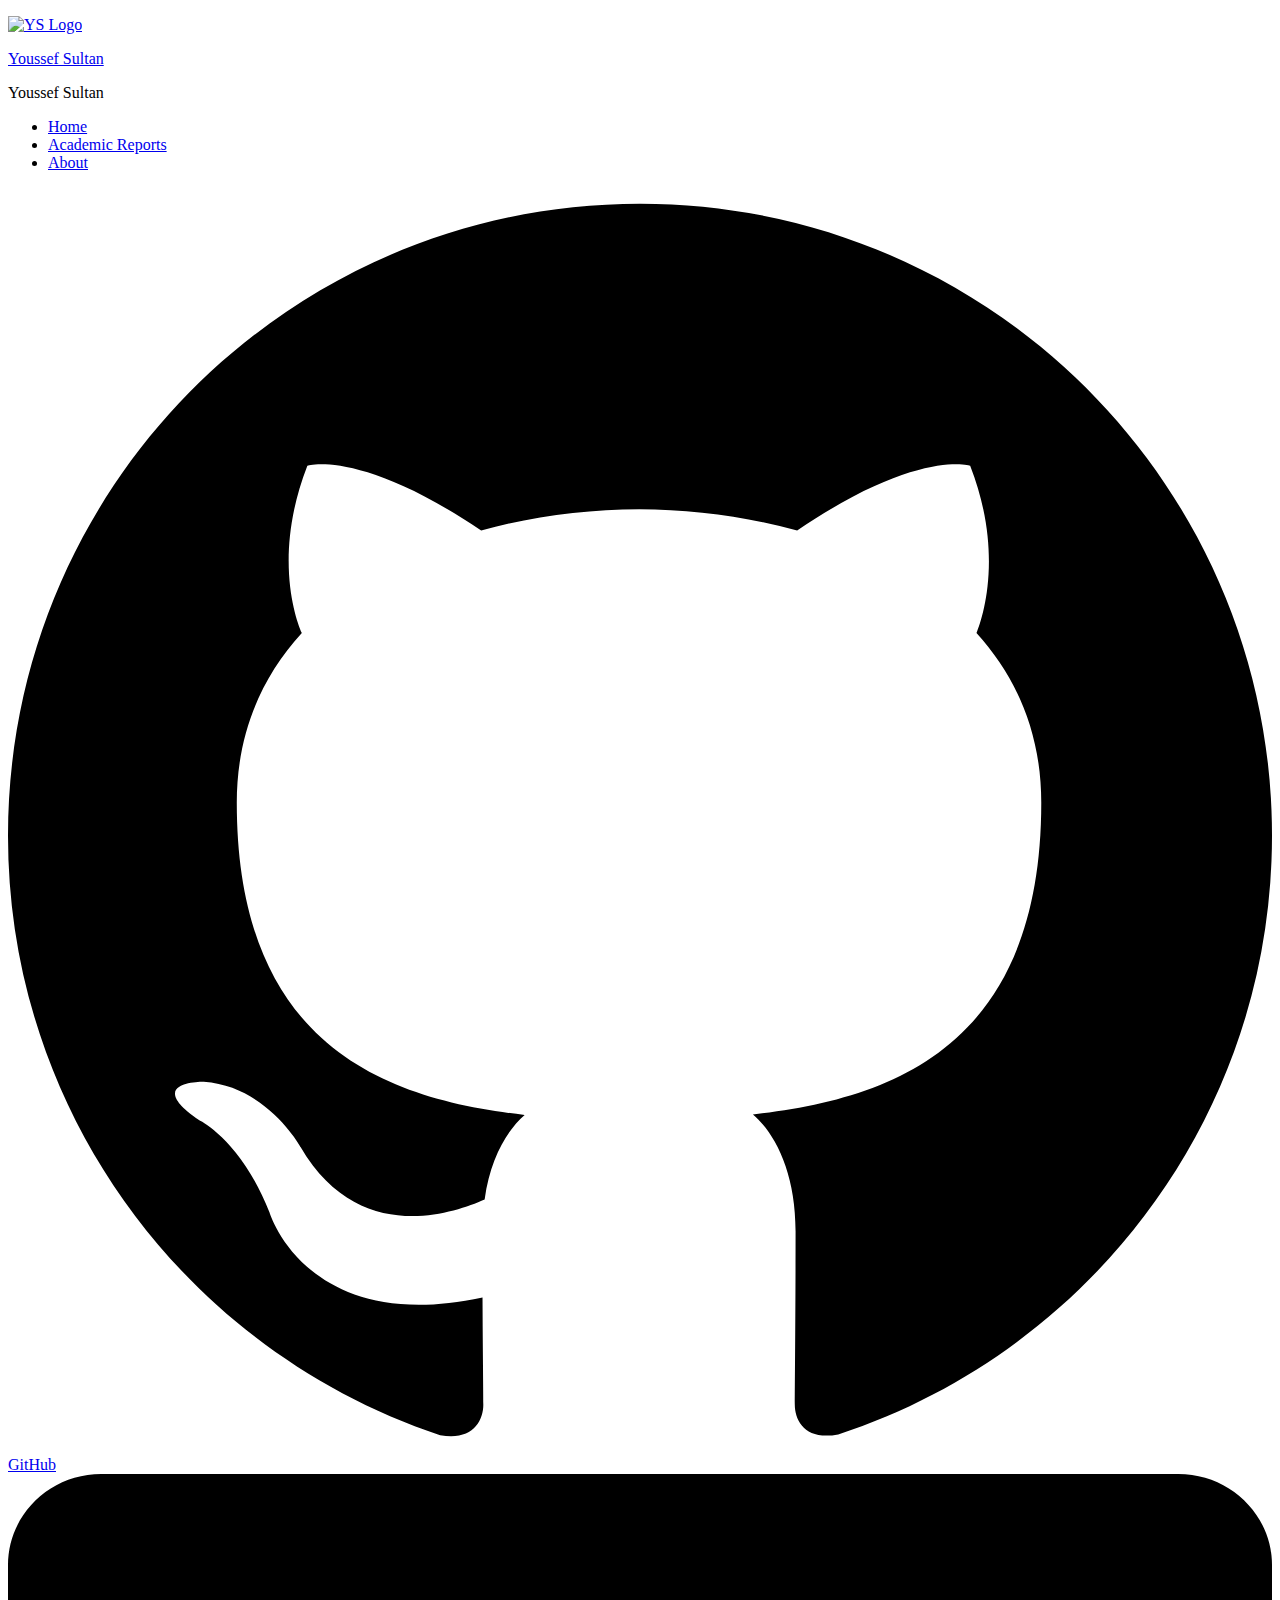
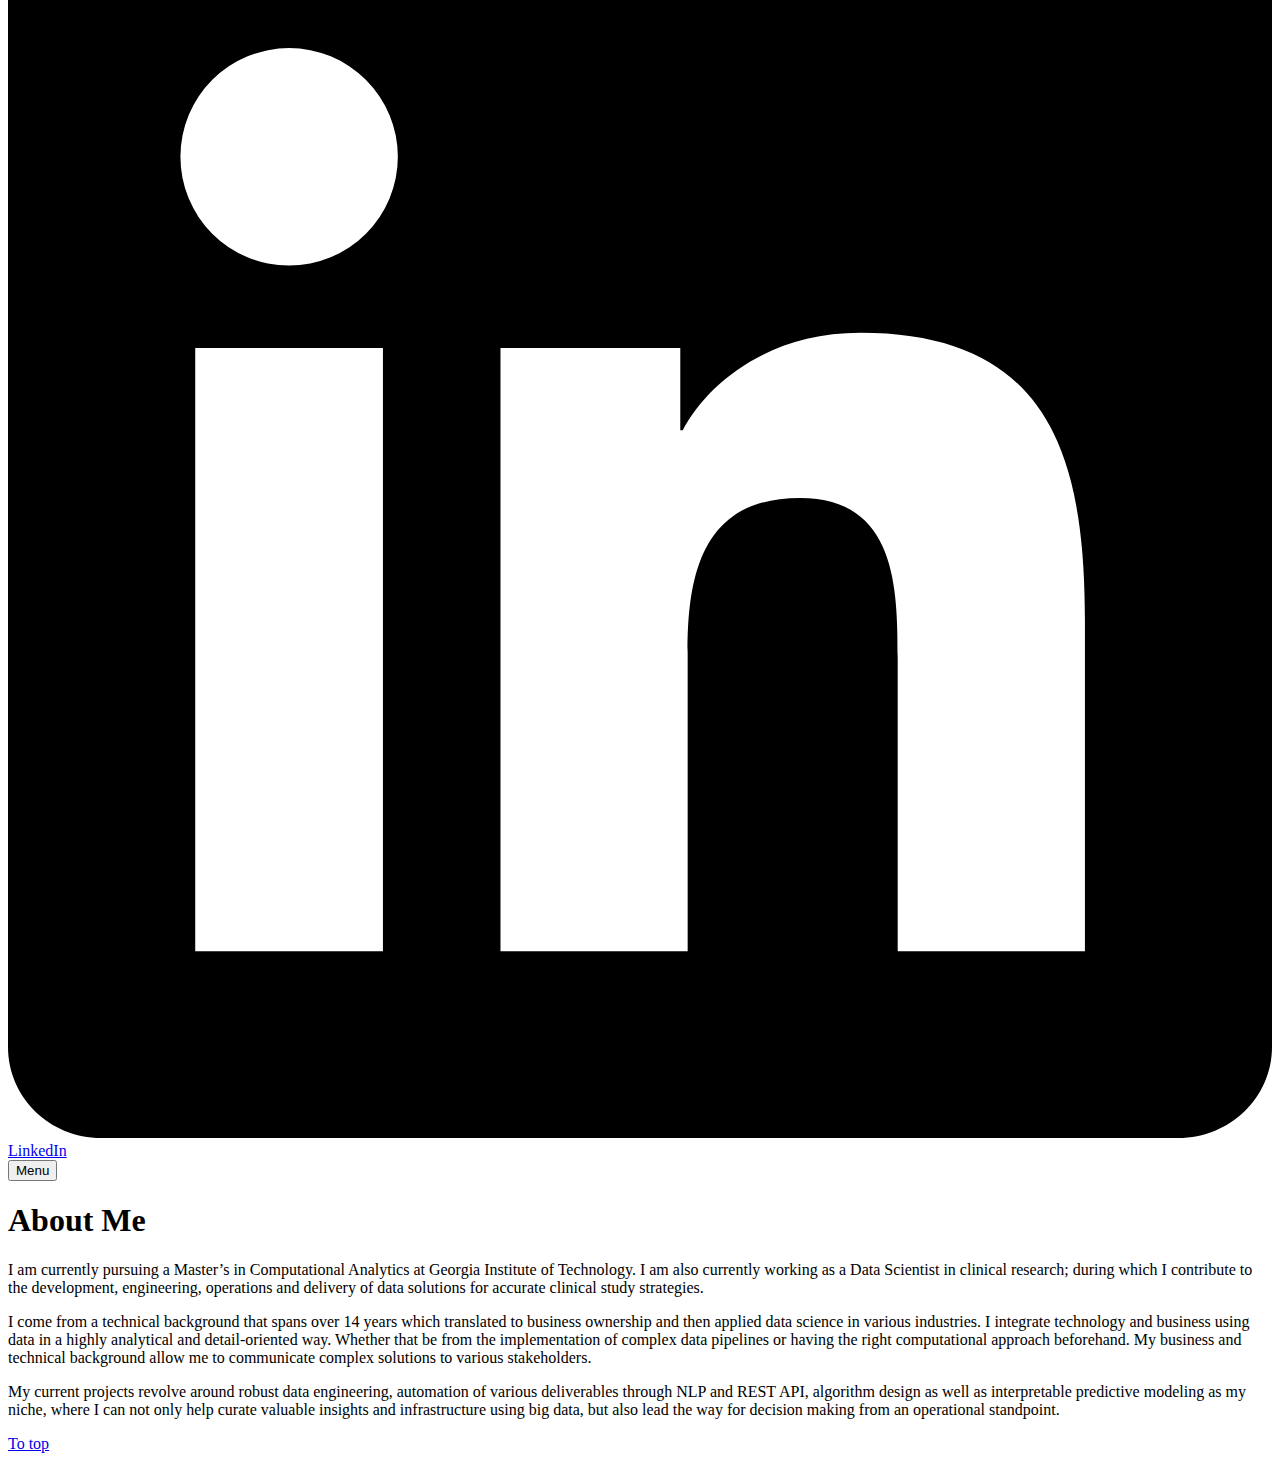
==== about/index.html @ 9312bd12 "added reports" ====
<!doctype html>
<html lang="en">
    <head>    

        <title>About Me</title>
        <meta charset="utf-8">
        <meta name="viewport" content="width=device-width, initial-scale=1.0" />
        <meta name="google" content="notranslate" />
        <meta name="description" content="A page about me and my work" />
        
        
          
          
            <meta property="og:type" content="website">
          
        
          
          
            <meta property="og:title" content="About Me">
          
        
          
          
            <meta property="og:description" content="A page about me and my work">
          
        
          
          
            
              
              
              
              <meta property="og:image" content="youssefsultan.github.io/images/about.jpg">
            
          
        
          
          
            <meta name="twitter:card" content="summary_large_image">
          
        
          
          
            <meta name="twitter:title" content="About Me">
          
        
          
          
            <meta name="twitter:description" content="A page about me and my work">
          
        
          
          
            
              
              
              
              <meta name="twitter:image" content="youssefsultan.github.io/images/about.jpg">
            
          
        
        <link rel="preconnect" href="https://fonts.gstatic.com">
        <link href="https://fonts.googleapis.com/css2?family=PT+Serif:ital,wght@0,400;0,700;1,400;1,700&display=swap" rel="stylesheet">
        <link rel="stylesheet" href="https://youssefsultan.github.io/css/main.css">
        
        <link rel="icon" href="/images/YSLOGO.png">
        
        
    </head>
    <body class="palette-orange">
        
        <div id="page" class="site">
        
          

  
  <header id="masthead" class="site-header">
  
  <div id="header-bg" class="site-header-bg" style="background-image:url('/images/Background.png')"></div>
  
  <div class="site-header-scroll">
    <div class="site-header-inside">
      <div class="site-header-vertical">
        <div class="site-branding">
  
  <p class="site-logo">
    <a href='/'><img src="/images/LOGOW.png" alt="YS Logo" /></a>
  </p>
  
  
  <p class="site-title"><a href='/'>Youssef Sultan</a></p>
  
  
  <p class="site-description">Youssef Sultan</p>
  
</div>

        
<nav id="main-navigation" class="site-navigation" aria-label="Main Navigation">
  <div class="site-nav-wrap">
    <div class="site-nav-inside">

      
      <ul class="menu">
        
          
          
          <li class="menu-item current-menu-item">
            <a href="/"
              
              >Home</a>
          </li>
        
          
          
          <li class="menu-item">
            <a href="/reports"
              
              >Academic Reports</a>
          </li>
        
          
          
          <li class="menu-item">
            <a href="/about"
              
              >About</a>
          </li>
        
      </ul>
      

      
      <div class="social-links">
        
        
        <a href="https://github.com/youssefsultan"
           target="_blank"
           rel="noopener "
          class="button-circle">
          
            
            
<svg class="icon" viewBox="0 0 24 24" xmlns="http://www.w3.org/2000/svg">
  
  <path d="M12 .297c-6.63 0-12 5.373-12 12 0 5.303 3.438 9.8 8.205 11.385.6.113.82-.258.82-.577 0-.285-.01-1.04-.015-2.04-3.338.724-4.042-1.61-4.042-1.61C4.422 18.07 3.633 17.7 3.633 17.7c-1.087-.744.084-.729.084-.729 1.205.084 1.838 1.236 1.838 1.236 1.07 1.835 2.809 1.305 3.495.998.108-.776.417-1.305.76-1.605-2.665-.3-5.466-1.332-5.466-5.93 0-1.31.465-2.38 1.235-3.22-.135-.303-.54-1.523.105-3.176 0 0 1.005-.322 3.3 1.23.96-.267 1.98-.399 3-.405 1.02.006 2.04.138 3 .405 2.28-1.552 3.285-1.23 3.285-1.23.645 1.653.24 2.873.12 3.176.765.84 1.23 1.91 1.23 3.22 0 4.61-2.805 5.625-5.475 5.92.42.36.81 1.096.81 2.22 0 1.606-.015 2.896-.015 3.286 0 .315.21.69.825.57C20.565 22.092 24 17.592 24 12.297c0-6.627-5.373-12-12-12"/>
  
</svg>

            <span class="screen-reader-text">GitHub</span>
          
        </a>
        
        
        
        <a href="https://www.linkedin.com/in/youssefsultan"
           target="_blank"
           rel="noopener "
          class="button-circle">
          
            
            
<svg class="icon" viewBox="0 0 24 24" xmlns="http://www.w3.org/2000/svg">
  
  <path d="M20.447 20.452h-3.554v-5.569c0-1.328-.027-3.037-1.852-3.037-1.853 0-2.136 1.445-2.136 2.939v5.667H9.351V9h3.414v1.561h.046c.477-.9 1.637-1.85 3.37-1.85 3.601 0 4.267 2.37 4.267 5.455v6.286zM5.337 7.433a2.062 2.062 0 01-2.063-2.065 2.064 2.064 0 112.063 2.065zm1.782 13.019H3.555V9h3.564v11.452zM22.225 0H1.771C.792 0 0 .774 0 1.729v20.542C0 23.227.792 24 1.771 24h20.451C23.2 24 24 23.227 24 22.271V1.729C24 .774 23.2 0 22.222 0h.003z"/>
  
</svg>

            <span class="screen-reader-text">LinkedIn</span>
          
        </a>
        
        
      </div>
      

    </div>
  </div>
</nav>
<button id="menu-toggle" class="menu-toggle"><span class="screen-reader-text">Menu</span><span class="icon-menu" aria-hidden="true"></span></button>


      </div>
    </div>
  </div>
</header>


  <div id="content" class="site-content">
    <main id="main" class="site-main inner">

      <article class="post page post-full">
        <header class="post-header">
          <h1 class="post-title">About Me</h1>
        </header>
        
        <div class="post-content">
          <p>I am currently pursuing a Master&rsquo;s in Computational Analytics at Georgia Institute of Technology. I am also currently working as a Data Scientist in clinical research; during which I contribute to the development, engineering, operations and delivery of data solutions for accurate clinical study strategies.</p>
<p>I come from a technical background that spans over 14 years which translated to business ownership and then applied data science in various industries. I integrate technology and business using data in a highly analytical and detail-oriented way. Whether that be from the implementation of complex data pipelines or having the right computational approach beforehand. My business and technical background allow me to communicate complex solutions to various stakeholders.</p>
<p>My current projects revolve around robust data engineering, automation of various deliverables through NLP and REST API, algorithm design as well as interpretable predictive modeling as my niche, where I can not only help curate valuable insights and infrastructure using big data, but also lead the way for decision making from an operational standpoint.</p>

        </div>
      </article>

    </main>

    <footer id="colophon" class="site-footer inner">
  
  <a id="to-top" class="to-top" href="#page">To top <span class="icon-arrow-up" aria-hidden="true"></span></a>
</footer>


  </div>


        
        </div>
        
        <script src="/js/plugins.js"></script>
        <script src="/js/main.js"></script>
    </body> 
</html>
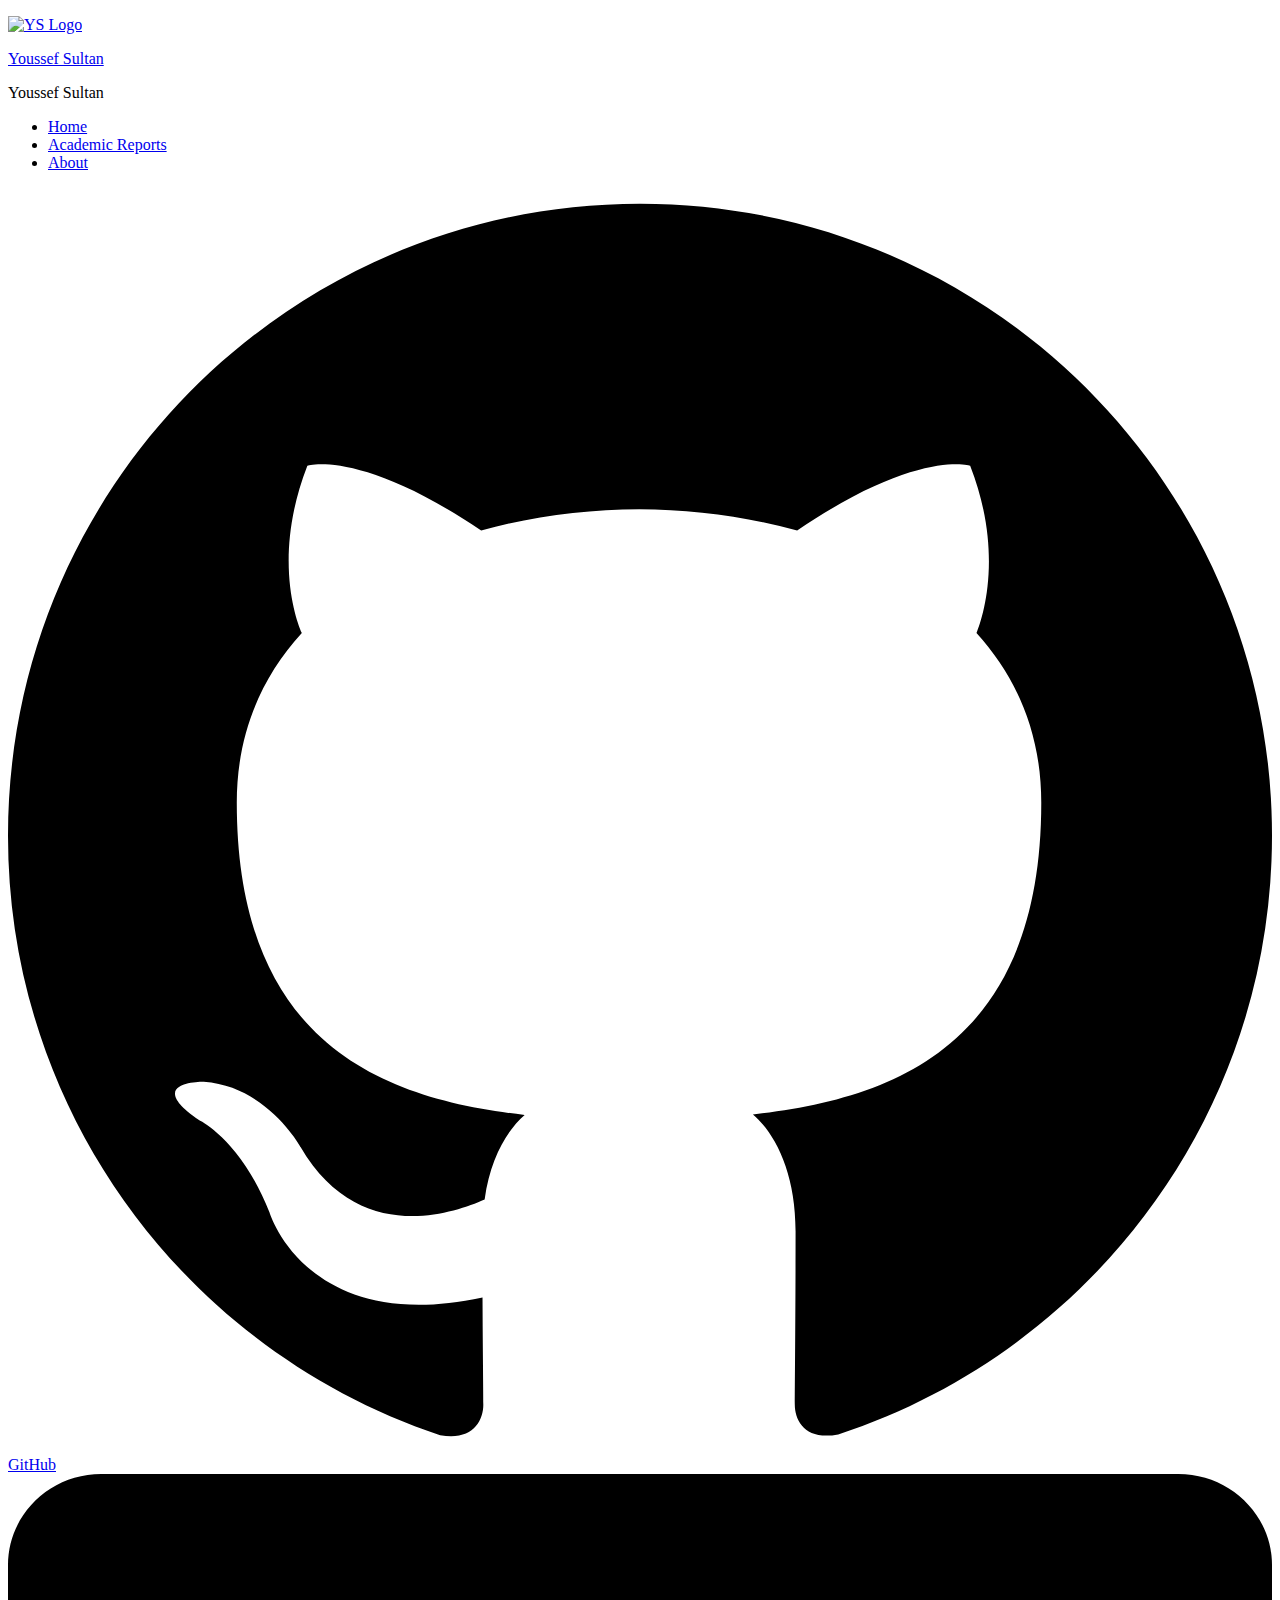
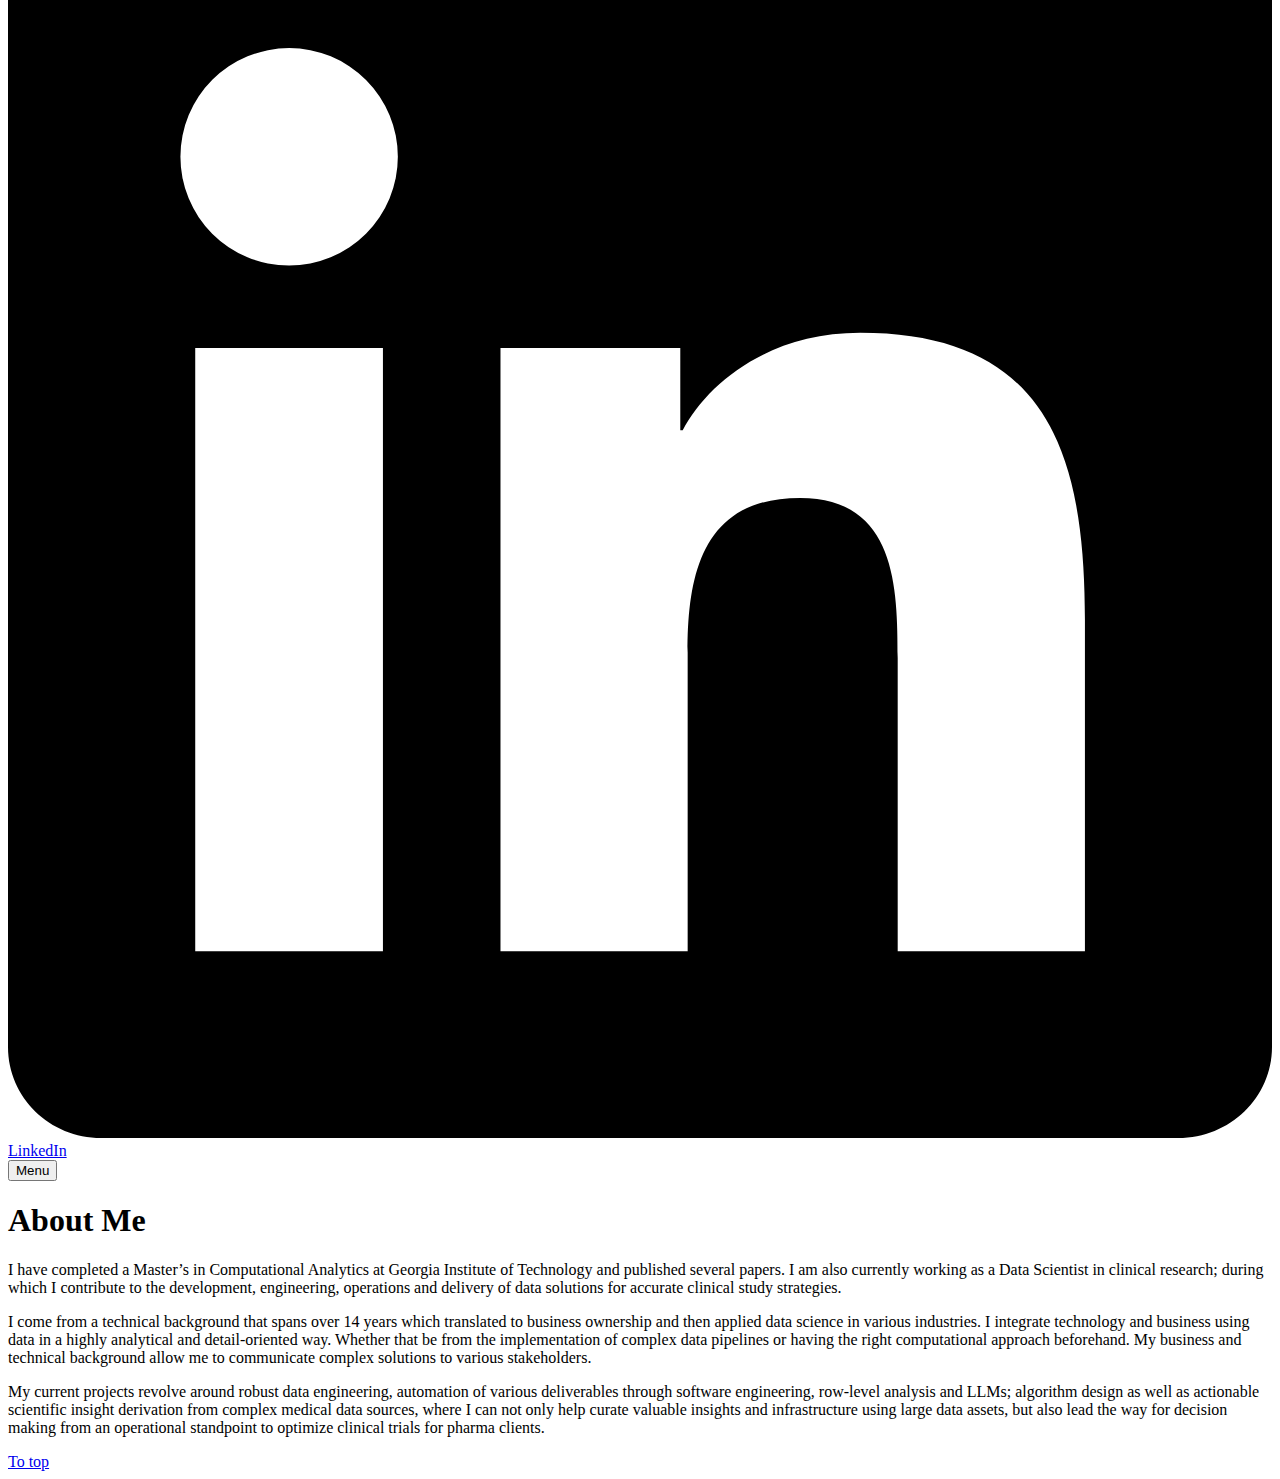
==== commit 9d8fe79a: "test 12052024" ====
--- a/about/index.html
+++ b/about/index.html
@@ -195,9 +195,9 @@
         </header>
         
         <div class="post-content">
-          <p>I am currently pursuing a Master&rsquo;s in Computational Analytics at Georgia Institute of Technology. I am also currently working as a Data Scientist in clinical research; during which I contribute to the development, engineering, operations and delivery of data solutions for accurate clinical study strategies.</p>
+          <p>I have completed a Master&rsquo;s in Computational Analytics at Georgia Institute of Technology and published several papers. I am also currently working as a Data Scientist in clinical research; during which I contribute to the development, engineering, operations and delivery of data solutions for accurate clinical study strategies.</p>
 <p>I come from a technical background that spans over 14 years which translated to business ownership and then applied data science in various industries. I integrate technology and business using data in a highly analytical and detail-oriented way. Whether that be from the implementation of complex data pipelines or having the right computational approach beforehand. My business and technical background allow me to communicate complex solutions to various stakeholders.</p>
-<p>My current projects revolve around robust data engineering, automation of various deliverables through NLP and REST API, algorithm design as well as interpretable predictive modeling as my niche, where I can not only help curate valuable insights and infrastructure using big data, but also lead the way for decision making from an operational standpoint.</p>
+<p>My current projects revolve around robust data engineering, automation of various deliverables through software engineering, row-level analysis and LLMs; algorithm design as well as actionable scientific insight derivation from complex medical data sources, where I can not only help curate valuable insights and infrastructure using large data assets, but also lead the way for decision making from an operational standpoint to optimize clinical trials for pharma clients.</p>
 
         </div>
       </article>
